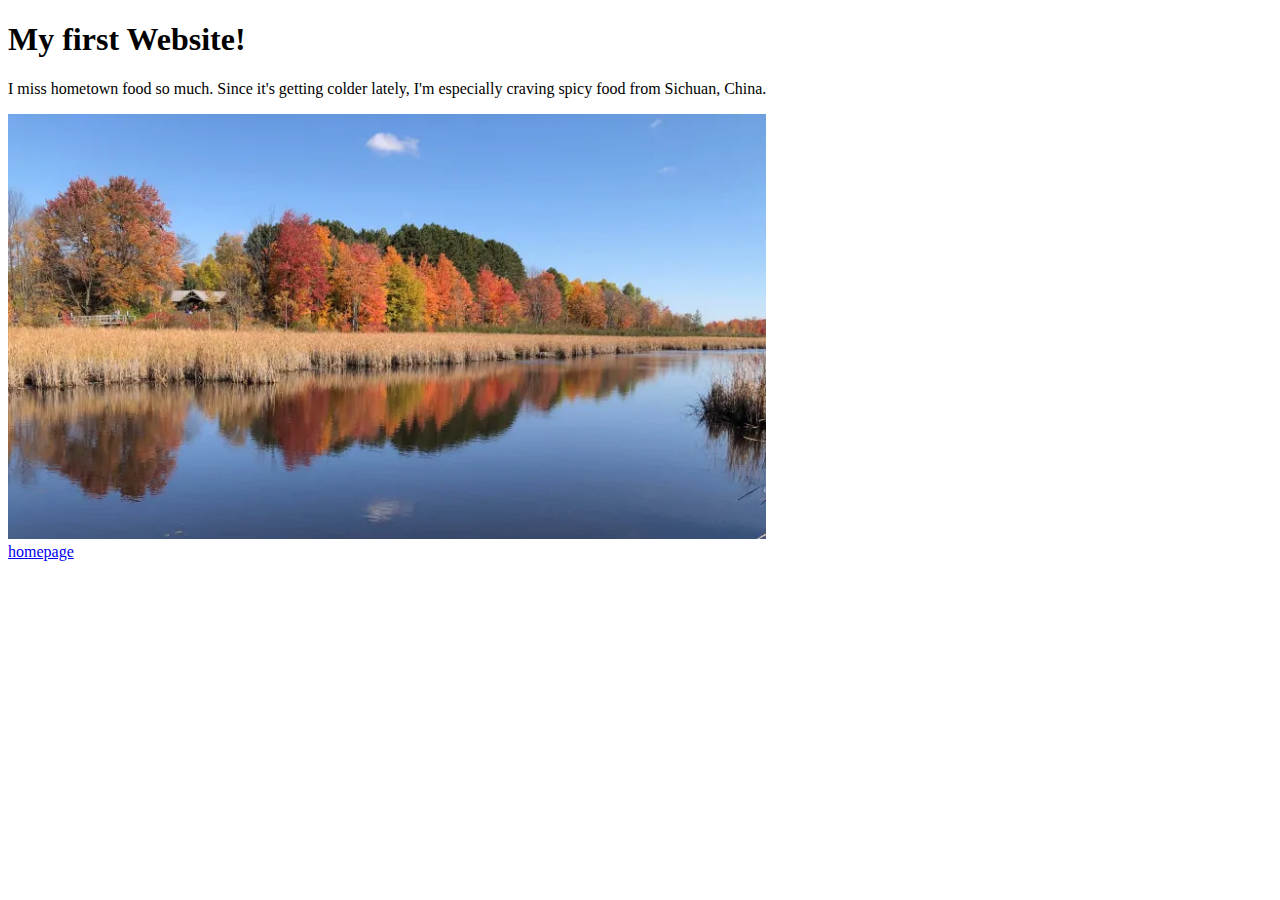
==== biography.html @ 6a7b226f "My Model 3 Lab is ready" ====
<!DOCTYPE html>
<!--[if lt IE 7]>      <html class="no-js lt-ie9 lt-ie8 lt-ie7"> <![endif]-->
<!--[if IE 7]>         <html class="no-js lt-ie9 lt-ie8"> <![endif]-->
<!--[if IE 8]>         <html class="no-js lt-ie9"> <![endif]-->
<!--[if gt IE 8]>      <html class="no-js"> <!--<![endif]-->
<html>
    <head>
        <meta charset="utf-8">
        <meta http-equiv="X-UA-Compatible" content="IE=edge">
        <title>my first website</title>
        <meta name="description" content="">
        <meta name="viewport" content="width=device-width, initial-scale=1">
        <link rel="stylesheet" href="">
    </head>
    <body>
        <!--[if lt IE 7]>
            <p class="browsehappy">You are using an <strong>outdated</strong> browser. Please <a href="#">upgrade your browser</a> to improve your experience.</p>
        <![endif]-->
        <h1>My first Website!</h1>
        <p>I miss hometown food so much. Since it's getting colder lately, I'm especially craving spicy food from Sichuan, China.</P>
<img src="mer-bleue.png"width="60%" alt="maple grove beside a river">
<br>
<a href="index.html">homepage</a>
    </body>
</html>
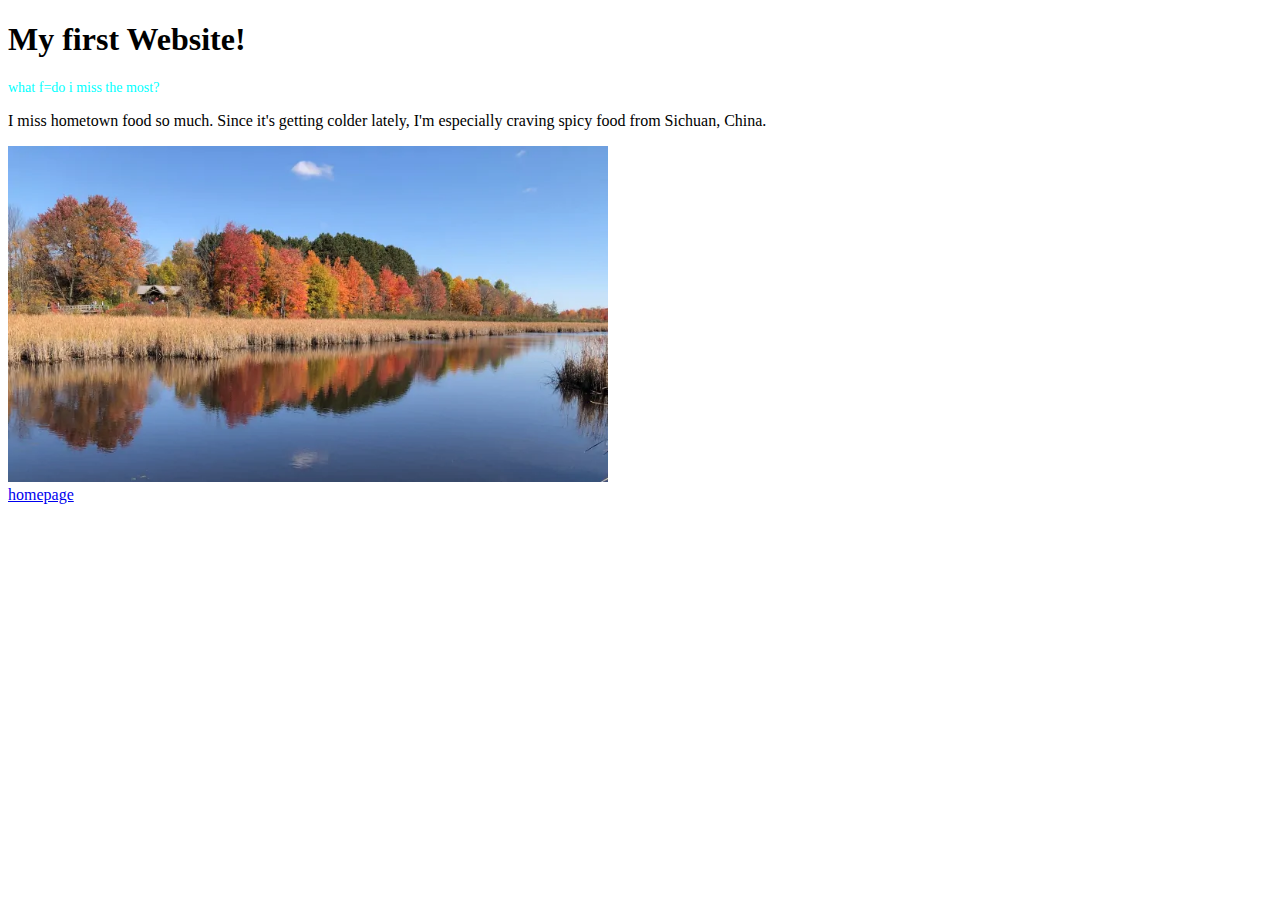
==== commit 42364de5: "Add files via upload" ====
--- a/biography.html
+++ b/biography.html
@@ -10,16 +10,18 @@
         <title>my first website</title>
         <meta name="description" content="">
         <meta name="viewport" content="width=device-width, initial-scale=1">
-        <link rel="stylesheet" href="">
+        <link rel="stylesheet" href="style.css">
     </head>
     <body>
         <!--[if lt IE 7]>
             <p class="browsehappy">You are using an <strong>outdated</strong> browser. Please <a href="#">upgrade your browser</a> to improve your experience.</p>
         <![endif]-->
         <h1>My first Website!</h1>
+        <p class="intropara">what f=do i miss the most?</p>
         <p>I miss hometown food so much. Since it's getting colder lately, I'm especially craving spicy food from Sichuan, China.</P>
-<img src="mer-bleue.png"width="60%" alt="maple grove beside a river">
+
+            <img src="mer-bleue.png"width="60%" alt="maple grove beside a river">
 <br>
-<a href="index.html">homepage</a>
+<nav><a href="index.html">homepage</a></nav>
     </body>
 </html>--- a/style.css
+++ b/style.css
@@ -0,0 +1,12 @@
+img{
+    max-width: 600px;
+}
+
+.intropara{
+    font-size: 14px;
+    color:aqua ;
+}
+
+abbr{
+    display:inline;
+}